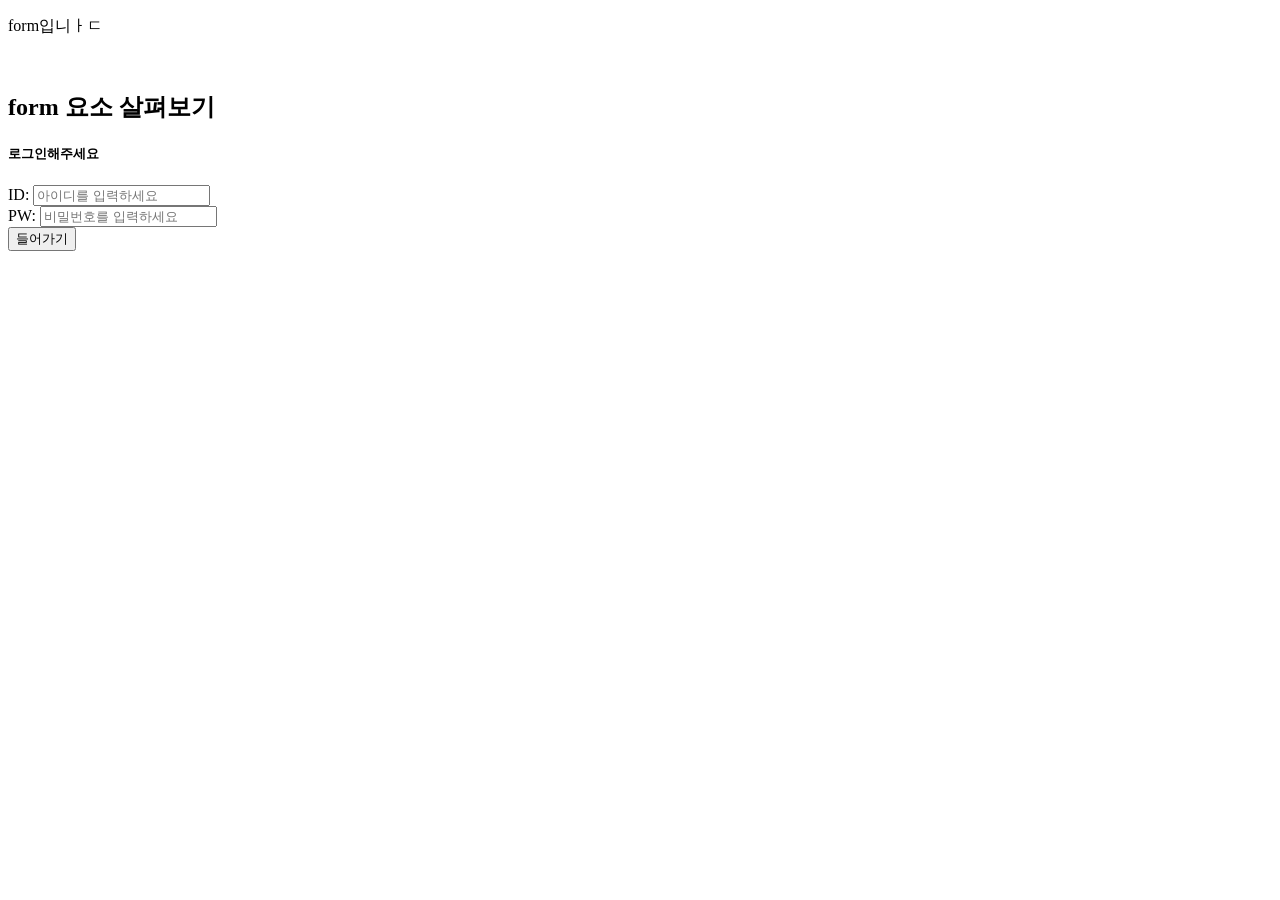
==== form.html @ b647799c "로그인 폼 만들기" ====
<!doctype html>
<html lang="ko">
  <head>
    <meta charset="UTF-8" />
    <meta name="viewport" content="width=device-width, initial-scale=1.0" />
    <title>Form요소</title>
  </head>
  <body>
    <p>form입니ㅏㄷ</p>
    <br />
    <h2>form 요소 살펴보기</h2>
    <!--log in box-->
    <form>
      <h5>로그인해주세요</h5>
      <div>
        ID:
        <input
          type="text"
          name="userid"
          placeholder="아이디를 입력하세요"
          required
        />
      </div>
      <div>
        PW:
        <input
          type="password"
          name="password"
          placeholder="비밀번호를 입력하세요"
          required
        />
      </div>
      <input type="submit" value="들어가기" />
    </form>
  </body>
</html>
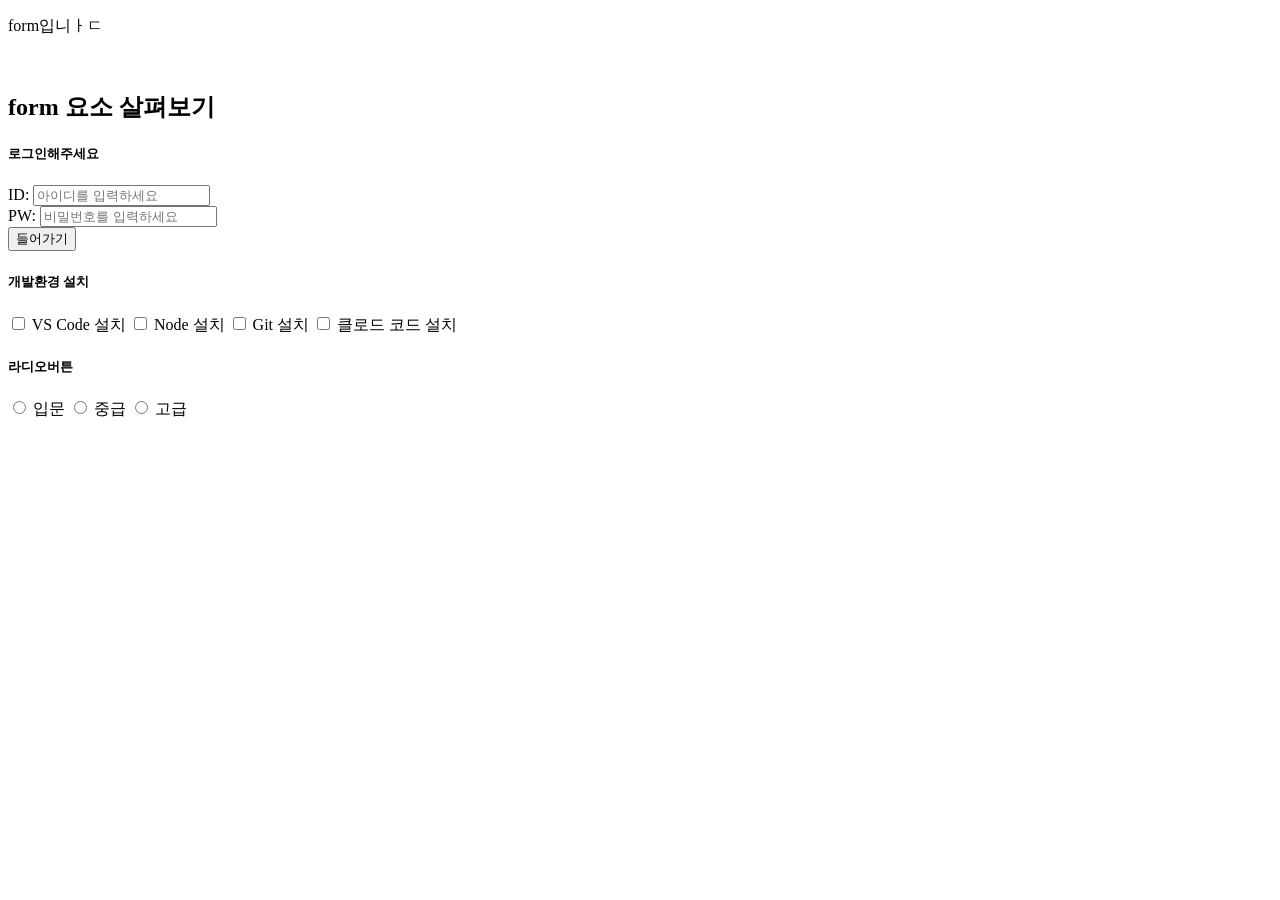
==== commit 55e83b18: "스타일" ====
--- a/form.html
+++ b/form.html
@@ -13,7 +13,7 @@
     <form>
       <h5>로그인해주세요</h5>
       <div>
-        ID:
+        <label for="userid">ID: </label>
         <input
           type="text"
           name="userid"
@@ -32,5 +32,33 @@
       </div>
       <input type="submit" value="들어가기" />
     </form>
+
+    <form>
+      <h5>개발환경 설치</h5>
+      <input id="vscode" type="checkbox" name="setup" value="vscode" />
+      <label for="vscode">VS Code 설치</label>
+
+      <input id="node" type="checkbox" name="setup" value="node" />
+      <label for="node">Node 설치</label>
+
+      <input id="git" type="checkbox" name="setup" value="git" />
+      <label for="git">Git 설치</label>
+
+      <input
+        id="claude-code"
+        type="checkbox"
+        name="setup"
+        value="클로드 코드"
+      />
+      <label for="claude-code">클로드 코드 설치</label>
+
+      <h5>라디오버튼</h5>
+      <input id="beginner" type="radio" name="level" value="beginner" />
+      <label for="beginner">입문</label>
+      <input id="middle" type="radio" name="level" value="middle" />
+      <label for="middle">중급</label>
+      <input id="advance" type="radio" name="level" value="advance" />
+      <label for="git">고급</label>
+    </form>
   </body>
 </html>
